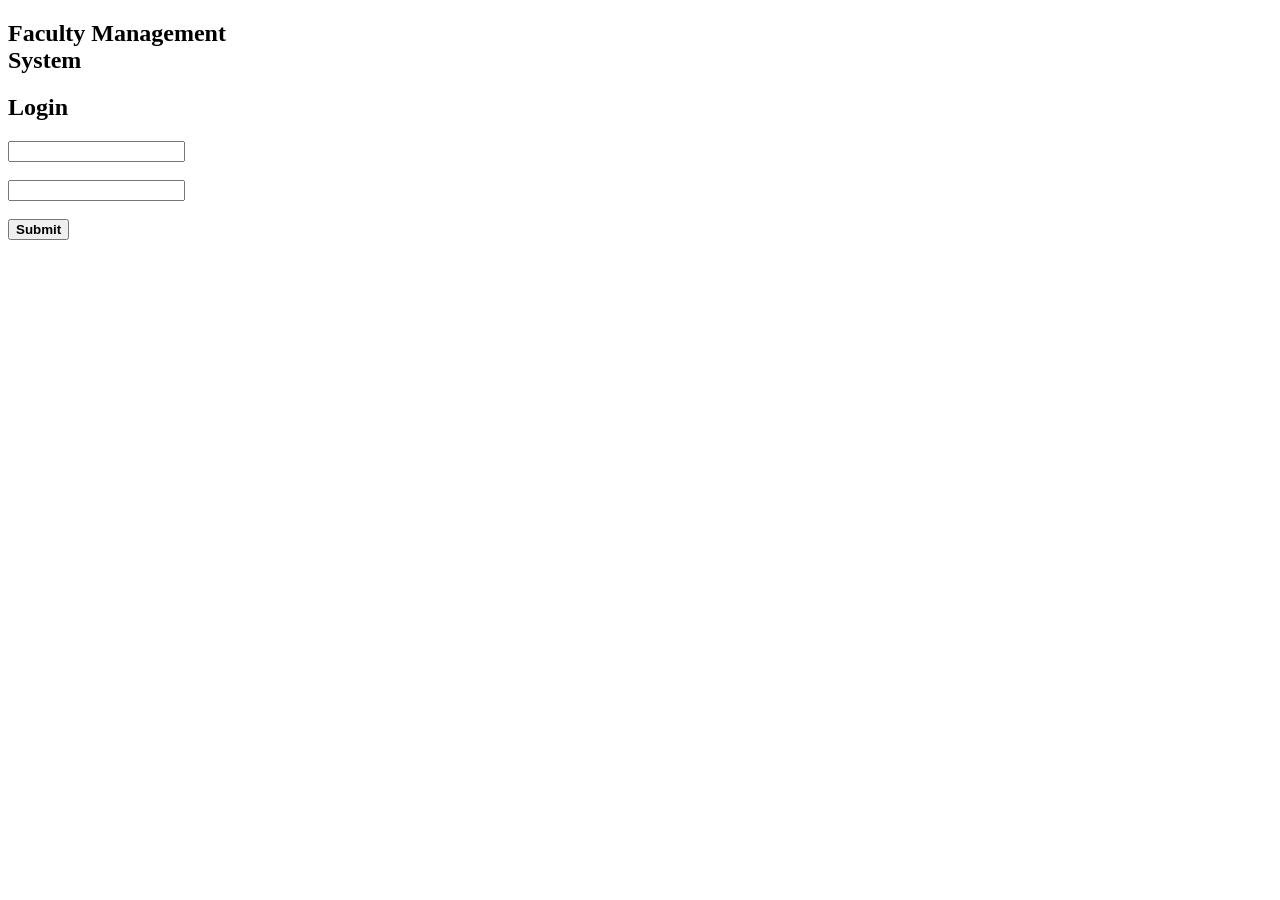
==== index.html @ 265fdc09 "Add files via upload" ====
<!DOCTYPE html>
<html lang="en">
<head>
  <meta charset="utf-8">
    <title>FMS - Login</title>
    <link rel="stylesheet" type="text/css" href="style.css">
</head>

<body class="parent">
    
    <!-- container --> 
    <div id="globalcontainer">

      <!-- heading --> 
      <div class="first-block-color"></div>
      <div class="second-block-color"></div>
      <div class="third-block-color"></div>
      
        <!-- heading --> 
      <header class="fixed-top">
          <nav>
            <h1 class="heading">Faculty Management <br>System</h1>
          </nav>
      </header>
        <!-- body --> 
      <div class="dynamic-body">
        <form class="logincontainer">
          <h2 class="logintext">Login</h2>
          <input type="text" id="name" name="username"><br><br>
          <input type="text" id="pass" name="password"><br><br>
          <button type="button" id="submit"><strong>Submit</strong></button>
        </form>
      </div>

    </div>

    <script>

      const submitBtn = document.getElementById("submit");
      submitBtn.addEventListener("click", myFunction)

      function myFunction (event)
        {
        window.location.assign("homepage.html");
        };


    </script>

  </body>
</html>
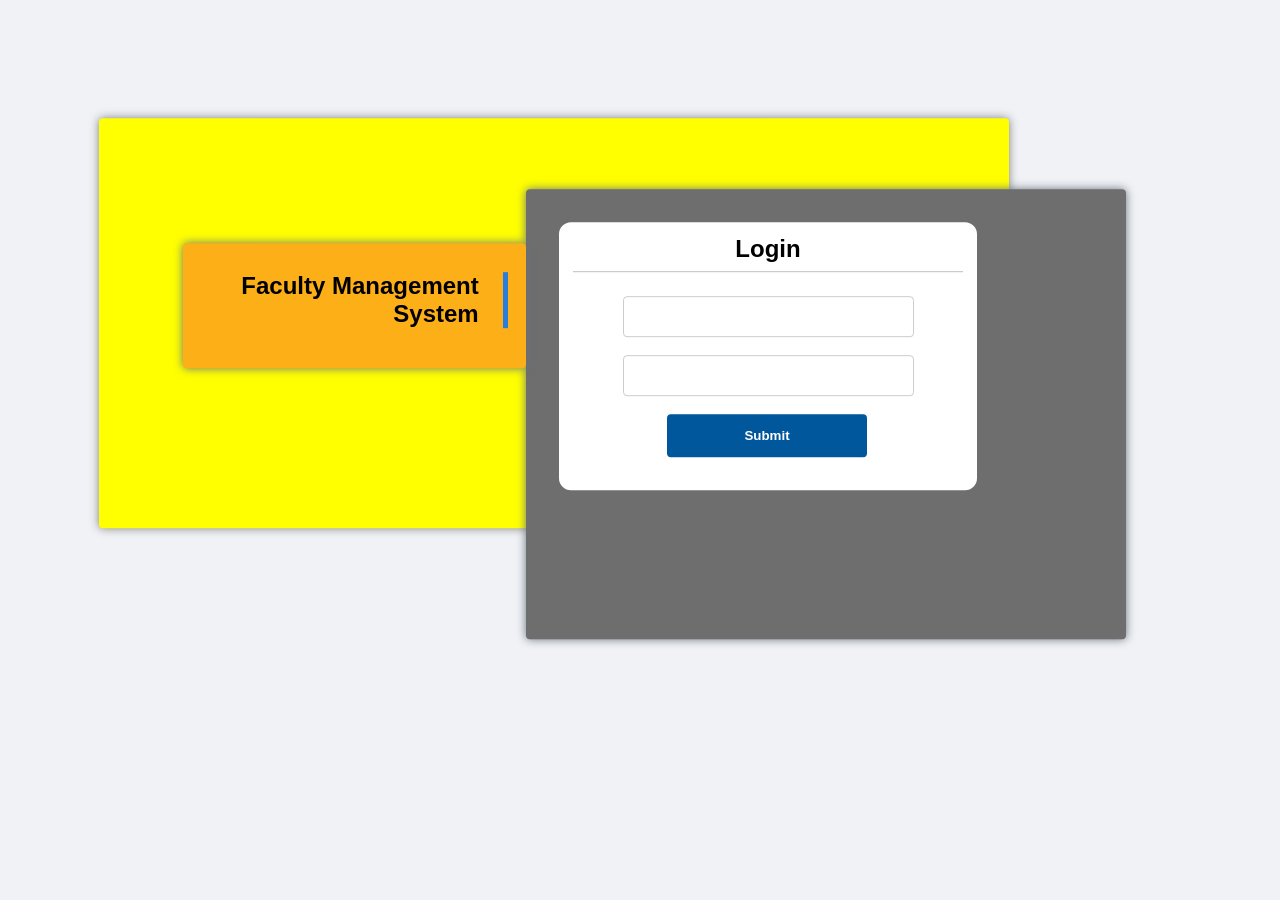
==== commit ee6a46da: "Update index.html" ====
--- a/index.html
+++ b/index.html
@@ -48,4 +48,4 @@
     </script>
 
   </body>
-</html>+</html>
--- a/style.css
+++ b/style.css
@@ -0,0 +1,190 @@
+/*----------------------- Login Form -----------------------------------*/
+#globalcontainer{
+  position: absolute;
+  top: 50%;
+  left:60%;
+  transform:translate(-50%,-85%)
+}
+
+body.parent{
+  background-color: #f0f2f5;
+  font-family: sans-serif;
+  overflow: scroll;
+}
+
+.first-block-color{
+  width:910px;
+  height: 410px;
+  background-color: #ffff00;
+  box-shadow: 0px 0px 10px #7e7e7e;
+  z-index: -1;
+  position: absolute;
+  margin: -25% 0 0 -110%;
+  border-radius: 4px;
+}
+
+.second-block-color{
+  width: 600px;
+  height: 450px;
+  background-color: #6e6e6e;
+  box-shadow: 0px 0px 10px #67717d;
+  z-index: -1;
+  position: absolute;
+  margin: -8% 0 0 -8%;
+  border-radius: 4px;
+}
+
+.third-block-color{
+  width: 343px;
+  height: 125px;
+  background-color: #fcaf17;
+  box-shadow: 0px 0px 10px #67717d;
+  z-index: -1;
+  position: absolute;
+  margin: 5% 0 0 -90%;
+  border-radius: 4px;
+}
+
+h1.heading{
+  position: absolute;
+  text-align: right;
+  margin: 12% 0 0 -76%;
+  border-right: solid 5px #287dde; 
+  padding-right: 24px;
+  color: #000;
+}
+
+h2.logintext{
+    text-align: center;
+    margin-top: -10px;
+    margin-bottom: 24px;
+    border-bottom: solid 1px #c0c0c0 ;
+    line-height: 45px;
+}
+
+form.logincontainer{
+    width: 390px;
+    height: 240px;
+    border: 14px solid #ffffff;
+    border-radius: 12px;
+    background-color: #ffffff;
+}
+
+input[type="text"] {
+    width: 291px;
+    padding: 12px;
+    margin-left: 50px;
+    box-sizing: border-box;
+    border: 1px solid #ccc;
+    border-radius: 4px;
+}
+
+button[type="button"] {
+    background-color: #01579B;
+    color: #ffffff;
+    padding: 14px;
+    margin-left: 94px;
+    border: none;
+    border-radius: 4px;
+    cursor: pointer;
+    width: 200px;
+}
+  
+button[type="button"]:hover {
+    background-color: #287dde;
+}
+
+/*----------------------- Dashboard -----------------------------------*/
+
+#hometab{
+  background-color: #f0f2f5;
+  display: flex;
+  position: absolute;
+  top: 0;
+  left: 0;
+  width: 100%;
+  height: 100%;
+  margin: 0;
+  padding: 0;
+}
+
+#homepagetext{
+  padding:30px;
+  display: flex;
+  column-gap: 20px;
+  margin-left: -9px;
+}
+
+.wrapper{
+  z-index: 2;
+}
+
+.mainscreen{
+  z-index: 1;
+  position: absolute;
+  width: 100%;
+  height: 100%;
+}
+
+.navbar a{
+    display: flex;
+    column-gap: 10px;
+    align-items: center;
+    margin-bottom:-3px;
+    text-decoration: none;
+    color: #5f6368;
+    transition: all 300ms ease;
+}
+
+.navbar a:hover{
+    margin-left: 3px;
+}
+
+nav.sidebar{
+    width: 65px;
+    height:102vh;
+    background-color: #ffffff;
+    margin: -20px 0 0 -8px;
+    transition: 0.5s ease-out;
+    overflow: hidden;
+    float: left;
+}
+
+.navbar{
+  font-family: sans-serif;
+  overflow: hidden;
+  display: flex;
+  flex-direction: column;
+}
+
+nav.sidebar:hover{
+  width: 200px;
+}
+
+nav.sidebar:hover #menu{
+  writing-mode: vertical-rl; 
+  display: block;
+}
+
+#list{
+  margin-left: -20px;
+  list-style-type:none;
+}
+
+#list h4{
+  margin-left: 10px;
+}
+
+#list li:last-child{
+  margin-top: 300px;
+}
+
+
+.highlight{
+  background-color: #F0F2F5;
+  border-left: solid 5px #7B6CC9;
+  border-radius: 3px;
+  padding-left: 10px;
+  margin-left: -10px;
+}
+
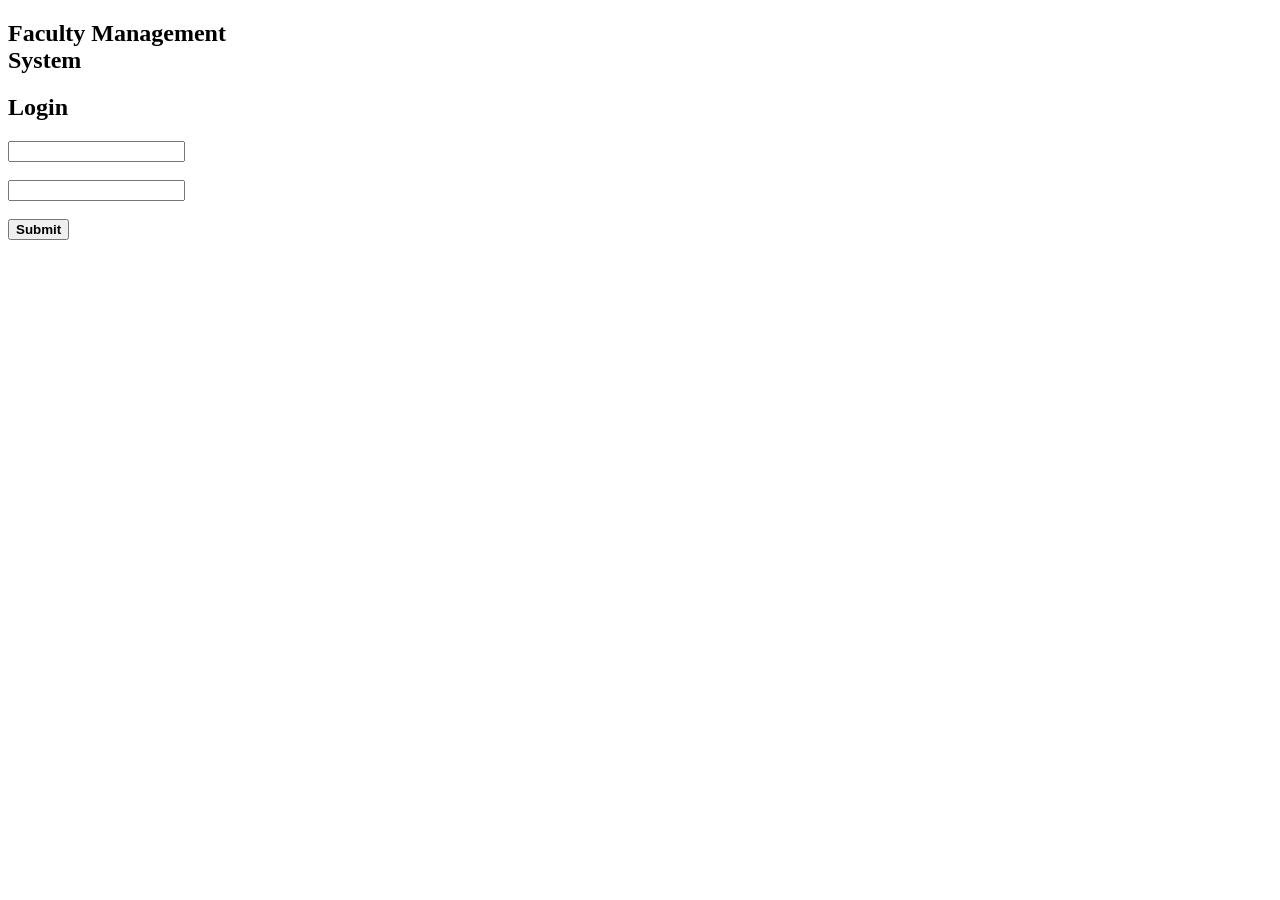
==== commit 3739f123: "Update index.html" ====
--- a/index.html
+++ b/index.html
@@ -3,7 +3,7 @@
 <head>
   <meta charset="utf-8">
     <title>FMS - Login</title>
-    <link rel="stylesheet" type="text/css" href="style.css">
+    <link rel="stylesheet" type="text" href="style.css">
 </head>
 
 <body class="parent">
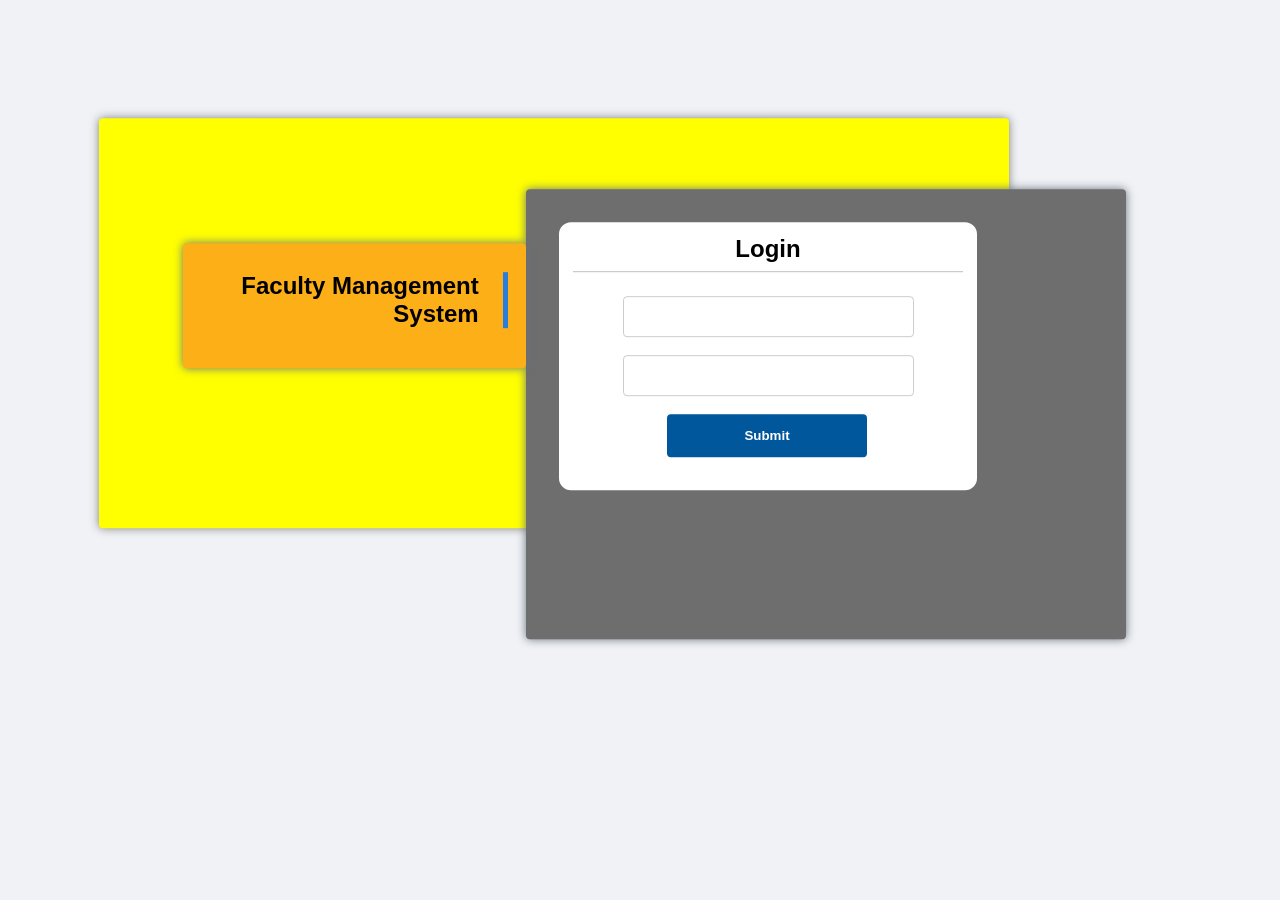
==== commit 85eba71e: "Update index.html" ====
--- a/index.html
+++ b/index.html
@@ -3,7 +3,7 @@
 <head>
   <meta charset="utf-8">
     <title>FMS - Login</title>
-    <link rel="stylesheet" type="text" href="style.css">
+    <link rel="stylesheet" type="text/css" href="style.css">
 </head>
 
 <body class="parent">
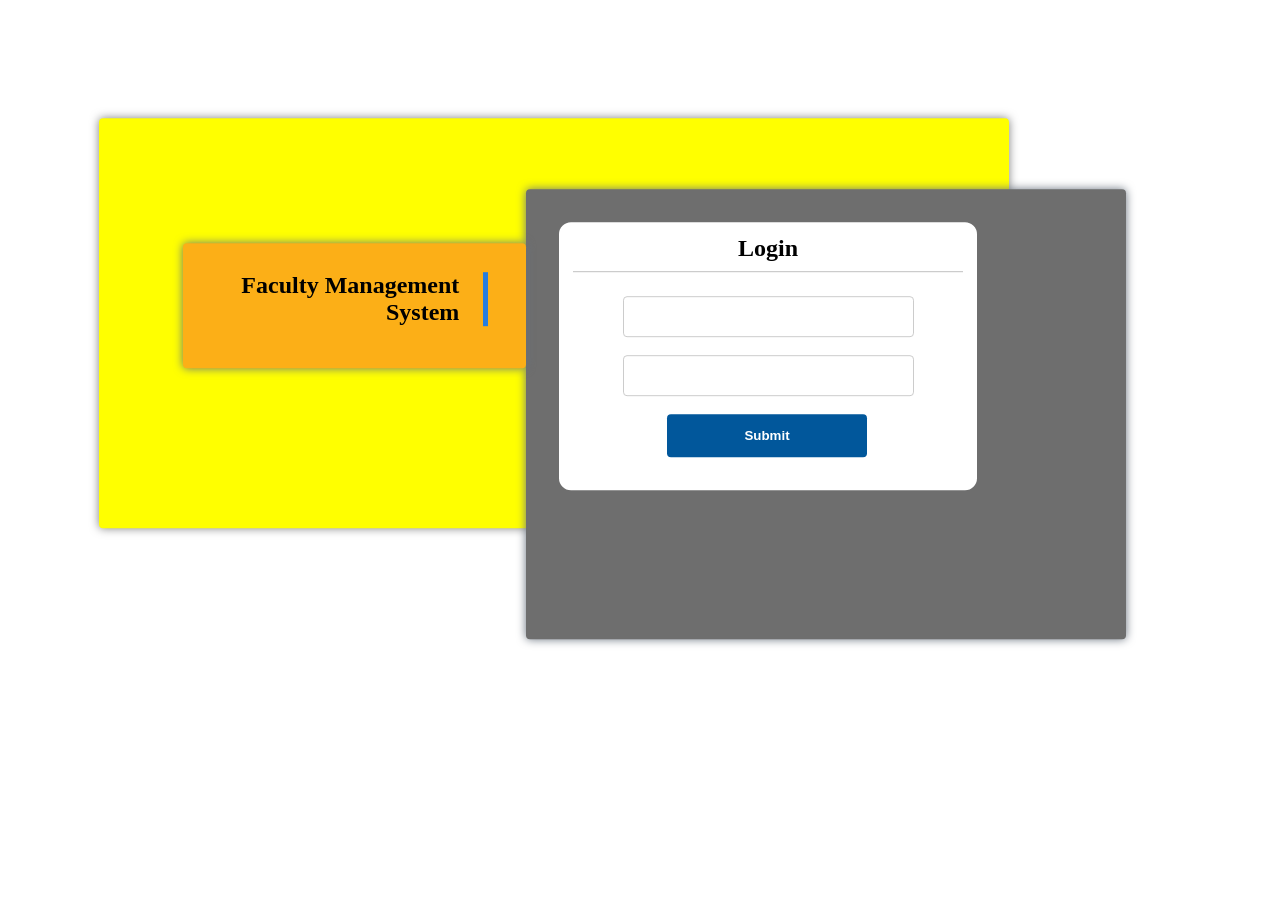
==== commit 4df4a7d5: "Update index.html" ====
--- a/index.html
+++ b/index.html
@@ -1,51 +1,51 @@
 <!DOCTYPE html>
 <html lang="en">
-<head>
-  <meta charset="utf-8">
-    <title>FMS - Login</title>
-    <link rel="stylesheet" type="text/css" href="style.css">
-</head>
+    <head>
+        <meta charset="utf-8">
+        <meta http-equiv="X-UA-Compatible" content="IE=edge">
+        <meta name="viewport" content="width=device-width, initial-scale=1">
+        <link rel="stylesheet" type="text/css" href="style.css">
+    </head>
+    <body>
+  
+         <!-- container --> 
+        <div id="globalcontainer">
 
-<body class="parent">
-    
-    <!-- container --> 
-    <div id="globalcontainer">
-
-      <!-- heading --> 
-      <div class="first-block-color"></div>
-      <div class="second-block-color"></div>
-      <div class="third-block-color"></div>
-      
-        <!-- heading --> 
-      <header class="fixed-top">
-          <nav>
-            <h1 class="heading">Faculty Management <br>System</h1>
-          </nav>
-      </header>
-        <!-- body --> 
-      <div class="dynamic-body">
-        <form class="logincontainer">
-          <h2 class="logintext">Login</h2>
-          <input type="text" id="name" name="username"><br><br>
-          <input type="text" id="pass" name="password"><br><br>
-          <button type="button" id="submit"><strong>Submit</strong></button>
-        </form>
+            <!-- heading --> 
+            <div class="first-block-color"></div>
+            <div class="second-block-color"></div>
+            <div class="third-block-color"></div>
+        
+          <!-- heading --> 
+            <header class="fixed-top">
+                <nav>
+                <h1 class="heading">Faculty Management <br>System</h1>
+                </nav>
+            </header>
+          <!-- body --> 
+            <div class="dynamic-body">
+                <form class="logincontainer">
+                    <h2 class="logintext">Login</h2>
+                    <input type="text" id="name" name="username"><br><br>
+                    <input type="text" id="pass" name="password"><br><br>
+                    <button type="button" id="submit"><strong>Submit</strong></button>
+                </form>
+            </div>
+  
       </div>
 
-    </div>
+        <script>
 
-    <script>
+        const submitBtn = document.getElementById("submit");
+        submitBtn.addEventListener("click", myFunction)
 
-      const submitBtn = document.getElementById("submit");
-      submitBtn.addEventListener("click", myFunction)
+            function myFunction (event)
+            {
+                window.location.assign("homepage.html");
+            };
 
-      function myFunction (event)
-        {
-        window.location.assign("homepage.html");
-        };
+        </script>
+        
+    </body>
+</html>
 
-
-    </script>
-
-  </body>
-</html>
